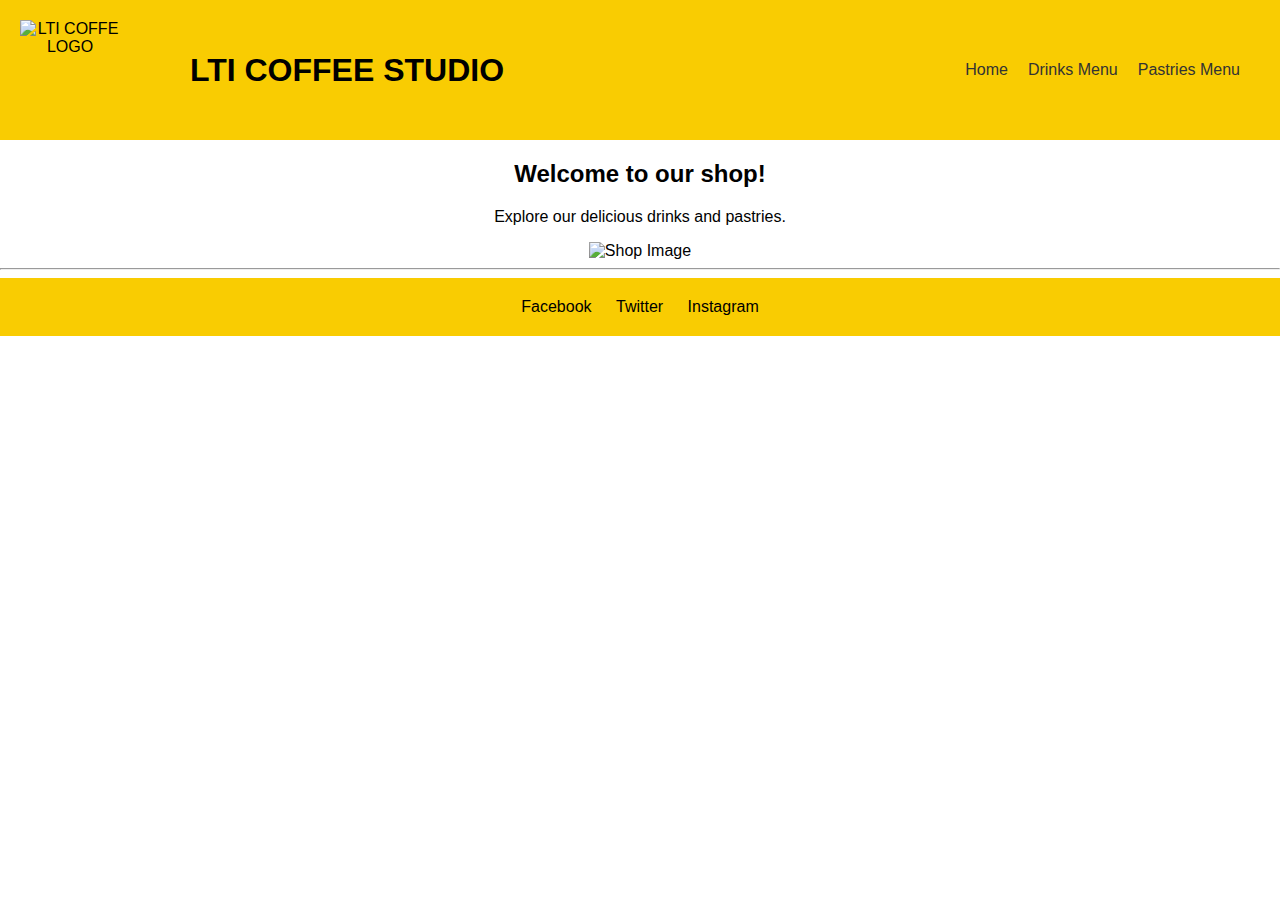
==== index.html @ 396fc0c6 "Add files via upload" ====
<!DOCTYPE html>
<html>
<head>
    <title>LTI COFFEE</title>
    <link rel="stylesheet" type="text/css" href="styles.css">
</head>
<body>
    <header>
        <div class="logo"> <img src="img/LTI Studio Wall Background.png" alt="LTI COFFE LOGO">
            <h1>LTI COFFEE STUDIO</h1>
        </div>
        <nav>
            <ul>
                <li><a href="index.html">Home</a></li>
                <li><a href="drinks.html">Drinks Menu</a></li>
                <li><a href="pastries.html">Pastries Menu</a></li>
            </ul>
        </nav>
    </header>


    <!-- <section class="hero"> -->
        
        <h2>Welcome to our shop!</h2>
        <p>Explore our delicious drinks and pastries.</p>
    <!-- </section> -->

    <!-- <section class="hero"> -->
      <img class="home-page-image" src="img/coffee_bar.jpeg" alt="Shop Image">

      <hr>
    
  <!-- </section> -->

  <footer>
    <div class="social-media">
        <a href="https://www.facebook.com">Facebook</a>
        <a href="https://www.twitter.com">Twitter</a>
        <a href="https://www.instagram.com">Instagram</a>
    </div>
</footer>


</body>
</html>
---- styles.css ----
body {
  font-family: Arial, sans-serif;
  margin: 0;
  padding: 0;
  text-align: center;
}

header {
  background-color: #f9cc02;
  padding: 20px;
  display: flex;
  justify-content: space-between;
  align-items: center;
}

.logo {
  display: flex;
  align-items: center;
}

.logo img {
  width: 100px;
  height: 100px;
  margin-right: 70px;
}

nav ul {
  list-style-type: none;
  display: flex;
}

nav ul li {
  margin-right: 20px;
}

nav ul li a {
  text-decoration: none;
  color: #333;
}

.hero {
  display: flex;
  justify-content: space-around;
  /* text-align: center; */
  padding: 50px 20px;
  
}

.hero h2 {
  font-size: 2.5em;
  margin-bottom: 20px;
}

.hero p {
  font-size: 1.2em;
  color: #555;
  margin: 0; 
}

img {
  /* max-width: 100%;
  height: auto;
  display: block;
  margin: 20px auto; */
  width: 18%;
}
.home-page-image {
  width: 75%;
}

img[src*="lti logo.jpg"] {
  width: 100px;
  height: 100px;
}

img[src*="coffee_bar.jpeg"] {
  width: 70%;
}

footer {
  background-color: #f9cc02;
  color: #fff;
  text-align: center;
  padding: 20px 0;
}

.social-media a {
  color: #000000;
  text-decoration: none;
  margin: 0 10px;
}
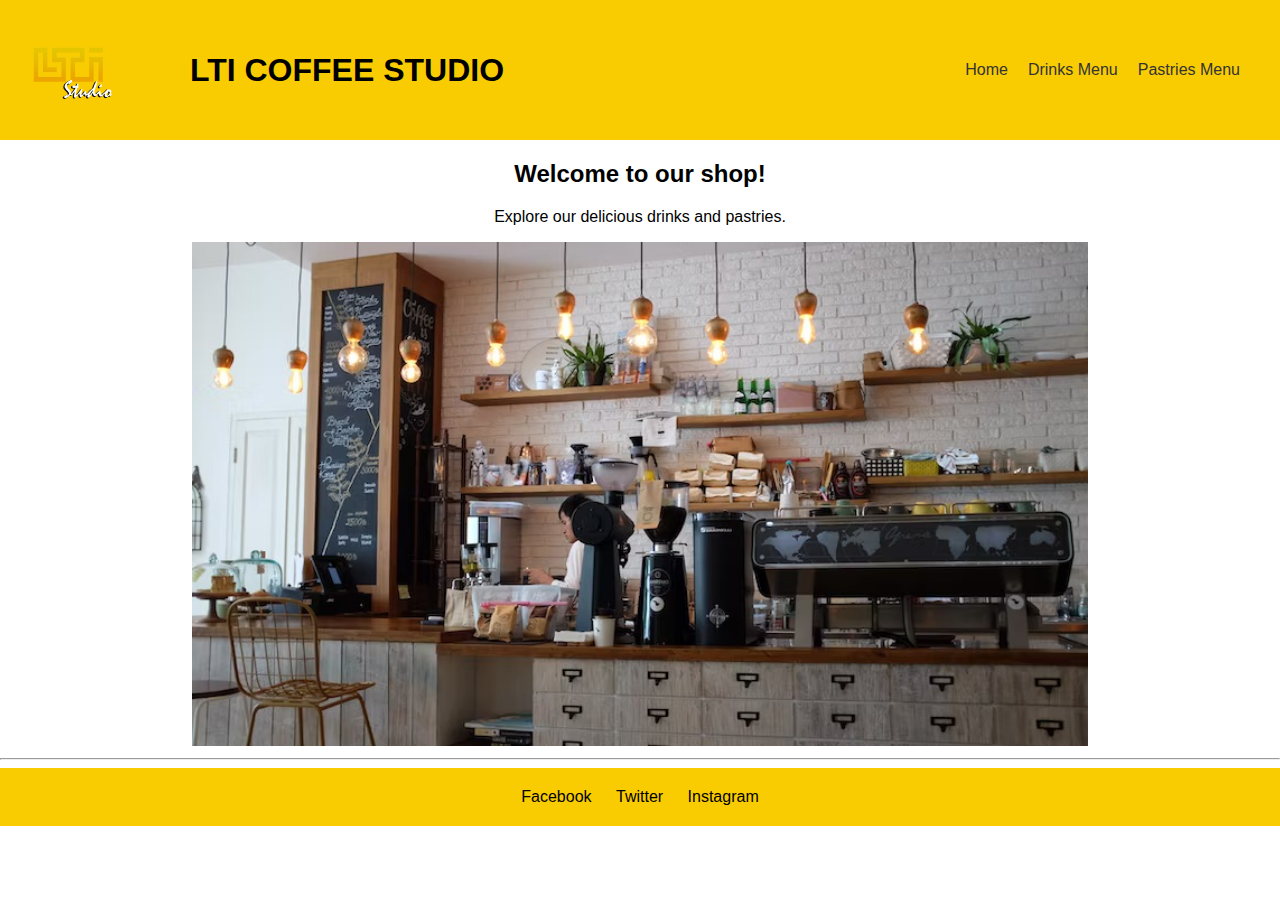
==== commit 104ce2ac: "Add files via upload" ====
--- a/index.html
+++ b/index.html
@@ -6,7 +6,7 @@
 </head>
 <body>
     <header>
-        <div class="logo"> <img src="img/LTI Studio Wall Background.png" alt="LTI COFFE LOGO">
+        <div class="logo"> <img src="LTI Studio Wall Background.png" alt="LTI COFFE LOGO">
             <h1>LTI COFFEE STUDIO</h1>
         </div>
         <nav>
@@ -26,7 +26,7 @@
     <!-- </section> -->
 
     <!-- <section class="hero"> -->
-      <img class="home-page-image" src="img/coffee_bar.jpeg" alt="Shop Image">
+      <img class="home-page-image" src="coffee_bar.jpeg" alt="Shop Image">
 
       <hr>
     
